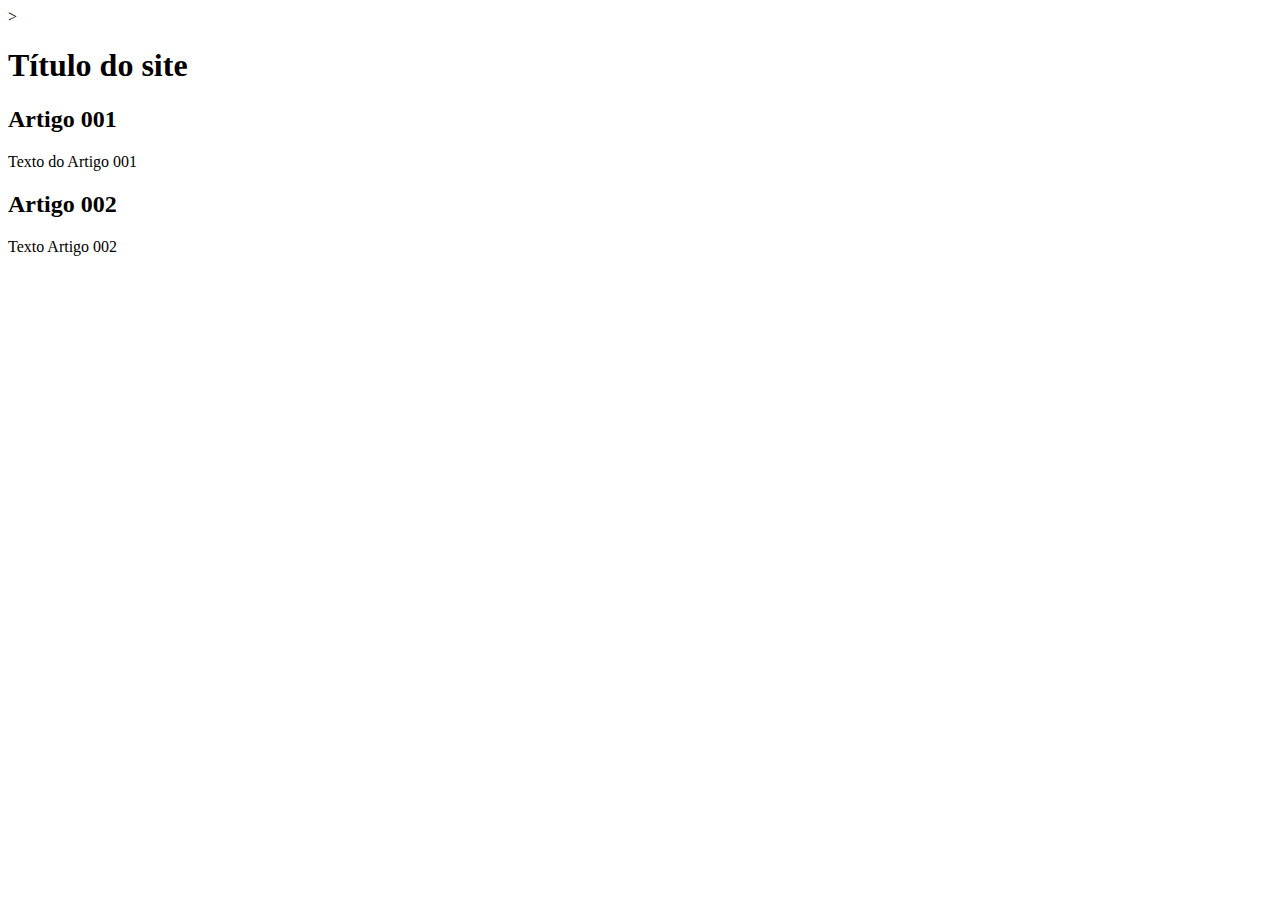
==== indes.html @ de9cdfb8 "Novo site" ====
<!DOCTYPE html>
<html lang="en">
<head>
    <meta charset="UTF-8">
    <meta http-equiv="X-UA-Compatible" content="IE=edge">
    <meta name="viewport" content="width=device-width, initial-scale=1.0">
    <title>Título do site</title>
</head>
<body>
    <main>>
        <header>
            <h1> Título do site</h1>
        </header>
        <article>
            <h2>Artigo 001</h2>
            <p>Texto do Artigo 001</p>
        </article>
        <article>
            <h2>Artigo 002</h2>
            <p>Texto Artigo 002</p>
        </article>
    </main>
</body>
</html>
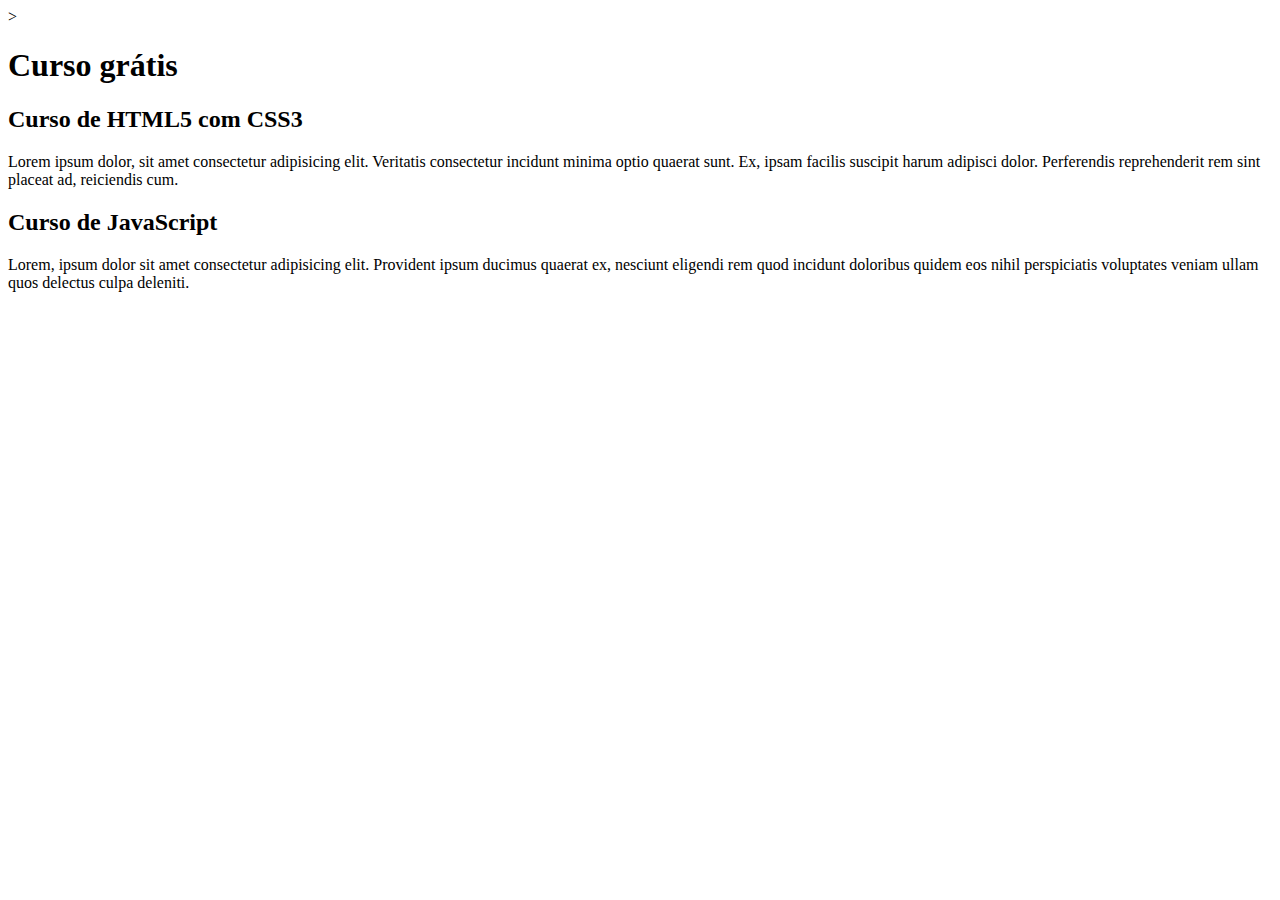
==== commit 349998d6: "Comecei a escrever o conteúdo" ====
--- a/indes.html
+++ b/indes.html
@@ -9,15 +9,15 @@
 <body>
     <main>>
         <header>
-            <h1> Título do site</h1>
+            <h1> Curso grátis</h1>
         </header>
         <article>
-            <h2>Artigo 001</h2>
-            <p>Texto do Artigo 001</p>
+            <h2>Curso de HTML5 com CSS3</h2>
+            <p>Lorem ipsum dolor, sit amet consectetur adipisicing elit. Veritatis consectetur incidunt minima optio quaerat sunt. Ex, ipsam facilis suscipit harum adipisci dolor. Perferendis reprehenderit rem sint placeat ad, reiciendis cum.</p>
         </article>
         <article>
-            <h2>Artigo 002</h2>
-            <p>Texto Artigo 002</p>
+            <h2>Curso de JavaScript</h2>
+            <p>Lorem, ipsum dolor sit amet consectetur adipisicing elit. Provident ipsum ducimus quaerat ex, nesciunt eligendi rem quod incidunt doloribus quidem eos nihil perspiciatis voluptates veniam ullam quos delectus culpa deleniti.</p>
         </article>
     </main>
 </body>
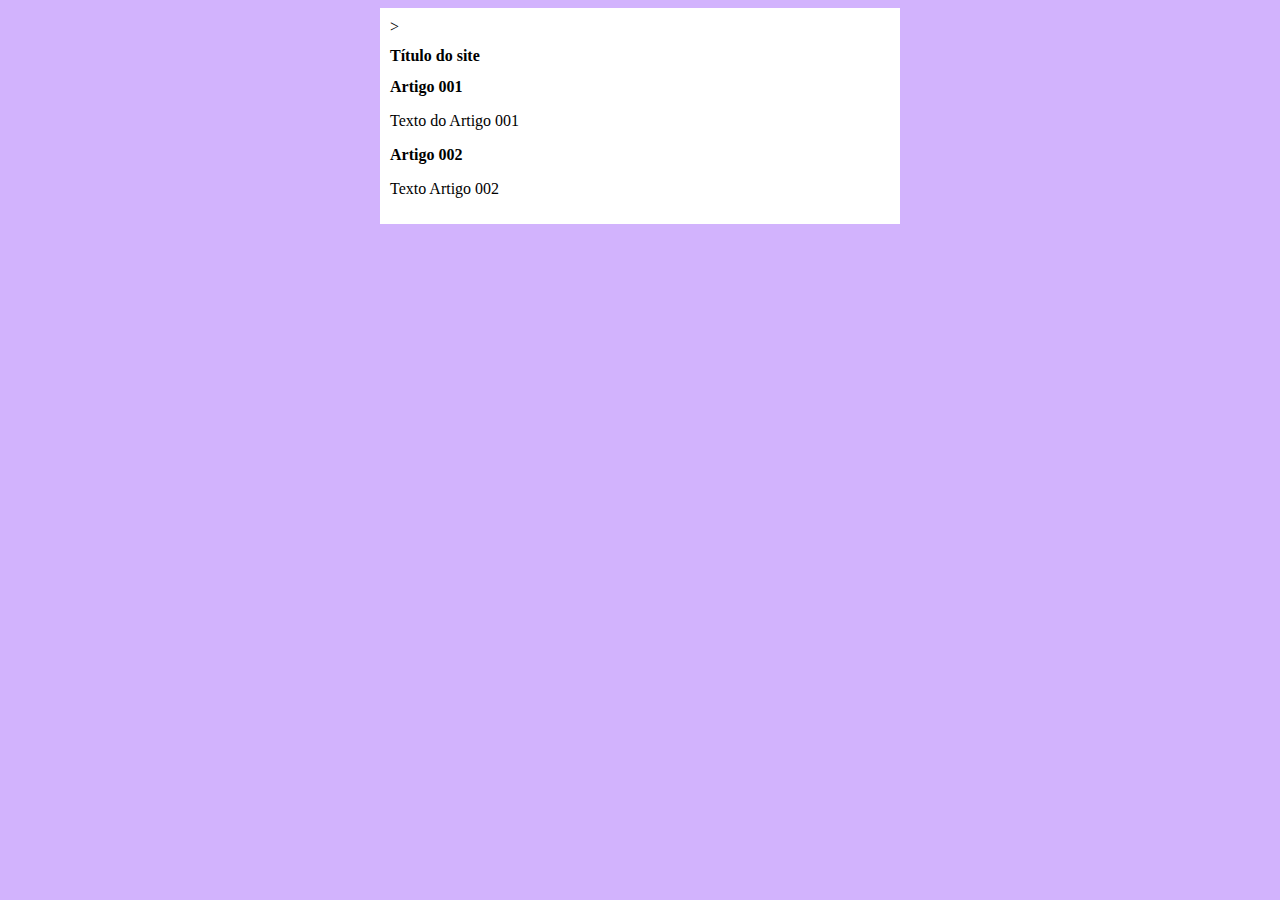
==== commit 043b82dd: "Iniciei o design" ====
--- a/indes.html
+++ b/indes.html
@@ -5,19 +5,20 @@
     <meta http-equiv="X-UA-Compatible" content="IE=edge">
     <meta name="viewport" content="width=device-width, initial-scale=1.0">
     <title>Título do site</title>
+    <link rel="stylesheet" href="estilos/stryle.css"
 </head>
 <body>
     <main>>
         <header>
-            <h1> Curso grátis</h1>
+            <h1> Título do site</h1>
         </header>
         <article>
-            <h2>Curso de HTML5 com CSS3</h2>
-            <p>Lorem ipsum dolor, sit amet consectetur adipisicing elit. Veritatis consectetur incidunt minima optio quaerat sunt. Ex, ipsam facilis suscipit harum adipisci dolor. Perferendis reprehenderit rem sint placeat ad, reiciendis cum.</p>
+            <h2>Artigo 001</h2>
+            <p>Texto do Artigo 001</p>
         </article>
         <article>
-            <h2>Curso de JavaScript</h2>
-            <p>Lorem, ipsum dolor sit amet consectetur adipisicing elit. Provident ipsum ducimus quaerat ex, nesciunt eligendi rem quod incidunt doloribus quidem eos nihil perspiciatis voluptates veniam ullam quos delectus culpa deleniti.</p>
+            <h2>Artigo 002</h2>
+            <p>Texto Artigo 002</p>
         </article>
     </main>
 </body>
--- a/estilos/stryle.css
+++ b/estilos/stryle.css
@@ -0,0 +1,15 @@
+*{
+    font=family: Arial, helvetica, sans-serif;
+    font-size: 16px;
+}
+Body{
+    background-color:rgb(210, 179, 253) ;
+}
+
+main{
+    background-color: white;
+    width: 500px;
+    margin: auto;
+    padding: 10px;
+    box-shadow: 3px 3px 5px rgba(red, green, blue, alpha);
+}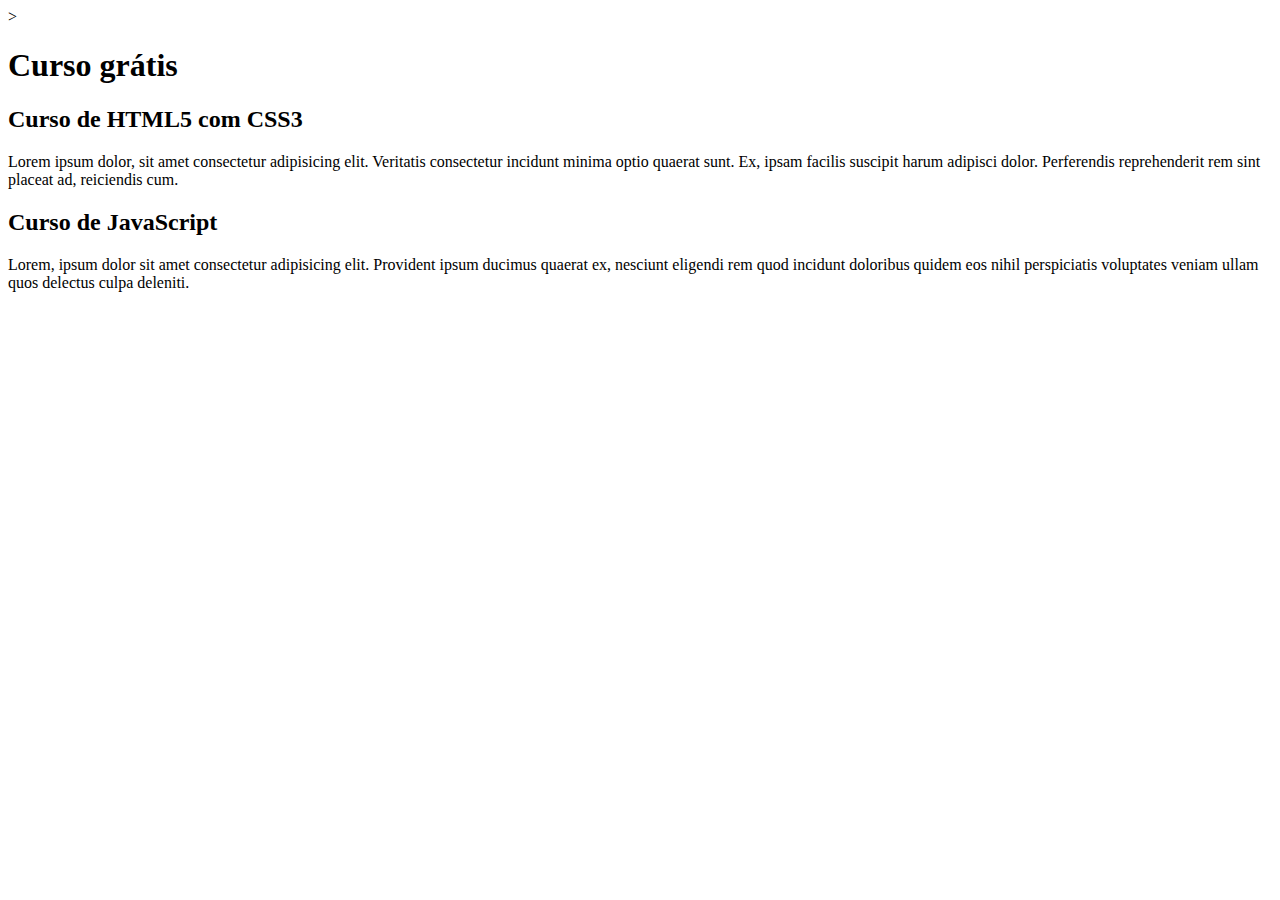
==== commit 8f3c3161: "faltou o titulo" ====
--- a/indes.html
+++ b/indes.html
@@ -4,21 +4,20 @@
     <meta charset="UTF-8">
     <meta http-equiv="X-UA-Compatible" content="IE=edge">
     <meta name="viewport" content="width=device-width, initial-scale=1.0">
-    <title>Título do site</title>
-    <link rel="stylesheet" href="estilos/stryle.css"
+    <title>Curso em vídeo</title>
 </head>
 <body>
     <main>>
         <header>
-            <h1> Título do site</h1>
+            <h1> Curso grátis</h1>
         </header>
         <article>
-            <h2>Artigo 001</h2>
-            <p>Texto do Artigo 001</p>
+            <h2>Curso de HTML5 com CSS3</h2>
+            <p>Lorem ipsum dolor, sit amet consectetur adipisicing elit. Veritatis consectetur incidunt minima optio quaerat sunt. Ex, ipsam facilis suscipit harum adipisci dolor. Perferendis reprehenderit rem sint placeat ad, reiciendis cum.</p>
         </article>
         <article>
-            <h2>Artigo 002</h2>
-            <p>Texto Artigo 002</p>
+            <h2>Curso de JavaScript</h2>
+            <p>Lorem, ipsum dolor sit amet consectetur adipisicing elit. Provident ipsum ducimus quaerat ex, nesciunt eligendi rem quod incidunt doloribus quidem eos nihil perspiciatis voluptates veniam ullam quos delectus culpa deleniti.</p>
         </article>
     </main>
 </body>
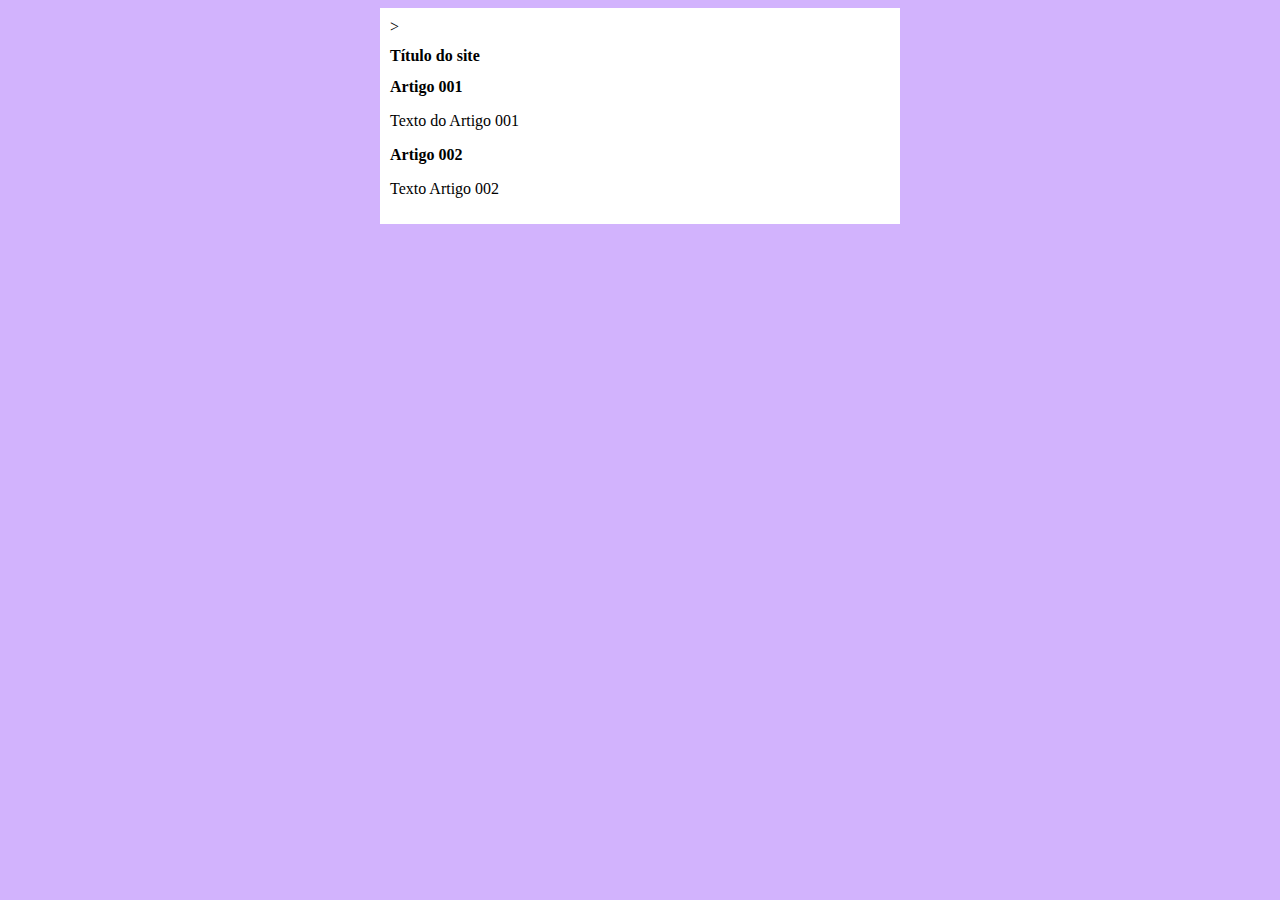
==== commit e3c84a94: "atualização no design" ====
--- a/indes.html
+++ b/indes.html
@@ -1,23 +1,25 @@
 <!DOCTYPE html>
-<html lang="en">
+<html lang="pt">
 <head>
     <meta charset="UTF-8">
     <meta http-equiv="X-UA-Compatible" content="IE=edge">
     <meta name="viewport" content="width=device-width, initial-scale=1.0">
-    <title>Curso em vídeo</title>
+    <title>Título do site</title>
+    <link rel="stylesheet" href="estilos/stryle.css">
 </head>
 <body>
+    
     <main>>
         <header>
-            <h1> Curso grátis</h1>
+            <h1> Título do site</h1>
         </header>
         <article>
-            <h2>Curso de HTML5 com CSS3</h2>
-            <p>Lorem ipsum dolor, sit amet consectetur adipisicing elit. Veritatis consectetur incidunt minima optio quaerat sunt. Ex, ipsam facilis suscipit harum adipisci dolor. Perferendis reprehenderit rem sint placeat ad, reiciendis cum.</p>
+            <h2>Artigo 001</h2>
+            <p>Texto do Artigo 001</p>
         </article>
         <article>
-            <h2>Curso de JavaScript</h2>
-            <p>Lorem, ipsum dolor sit amet consectetur adipisicing elit. Provident ipsum ducimus quaerat ex, nesciunt eligendi rem quod incidunt doloribus quidem eos nihil perspiciatis voluptates veniam ullam quos delectus culpa deleniti.</p>
+            <h2>Artigo 002</h2>
+            <p>Texto Artigo 002</p>
         </article>
     </main>
 </body>
--- a/estilos/stryle.css
+++ b/estilos/stryle.css
@@ -0,0 +1,15 @@
+*{
+    font=family: Arial, helvetica, sans-serif;
+    font-size: 16px;
+}
+Body{
+    background-color:rgb(210, 179, 253) ;
+}
+
+main{
+    background-color: white;
+    width: 500px;
+    margin: auto;
+    padding: 10px;
+    box-shadow: 3px 3px 5px rgba(red, green, blue, alpha);
+}